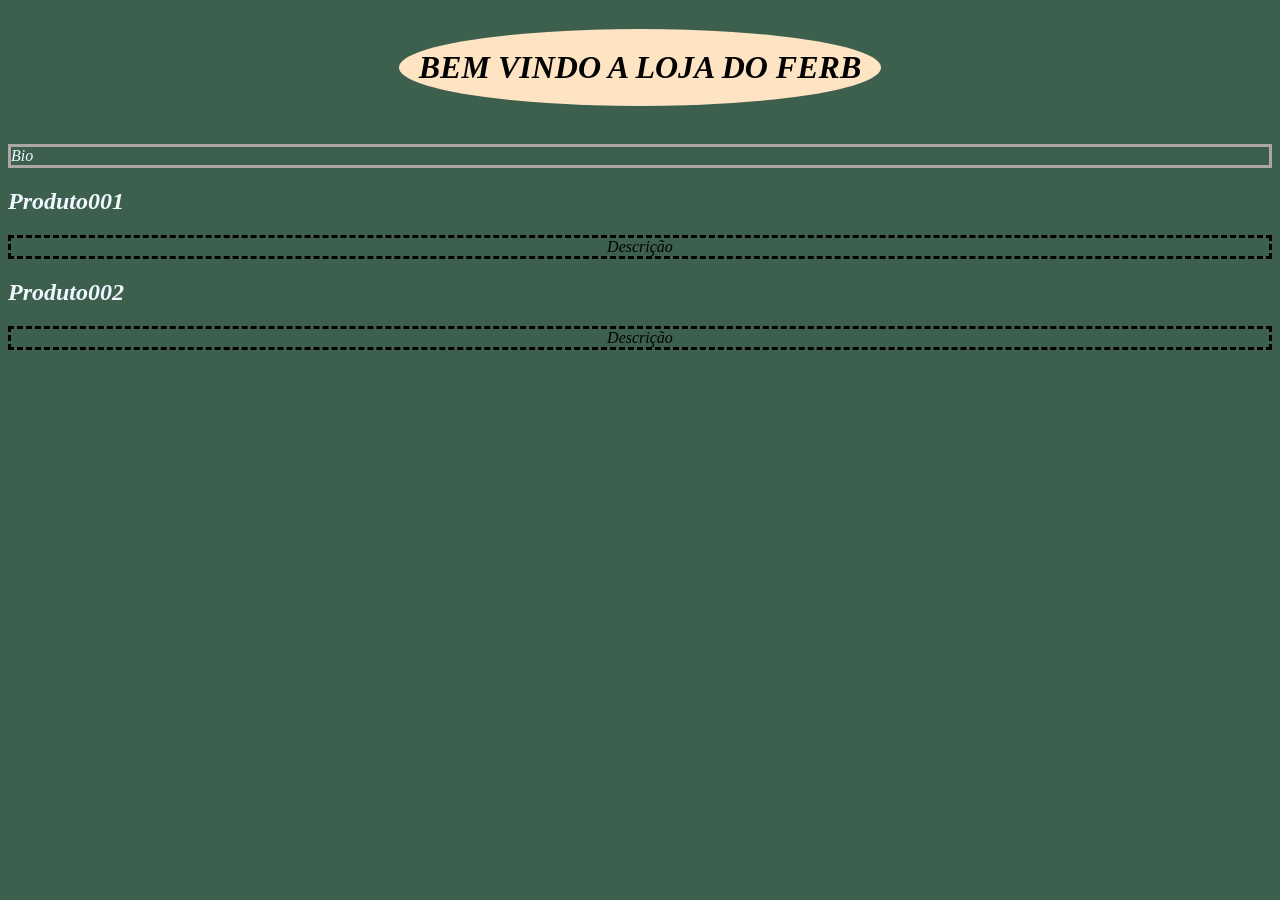
==== index.html @ 2b0af0cf "Update desing" ====
<!DOCTYPE html>
<html lang="pt-br">
<head>
    <meta charset="UTF-8">
    <meta name="viewport" content="width=device-width, initial-scale=1.0">
    <title>Loja do Ferb</title>
    <link rel="stylesheet" href="style.css">
</head>
<body>
    <header>
    <h1>BEM VINDO A LOJA DO FERB</h1>
    <p>Bio</p>
    </header>

    
    <h2>Produto001</h2>
    <article>Descrição</article>

    <h2>Produto002</h2>
    <article>Descrição</article>
</body>
</html>
---- style.css ----
* {
    font-family: Georgia, 'Times New Roman', Times, serif;
    font-style: oblique;
    color: aliceblue;
}

header {
    text-align: center;
}

h1 {
    color: rgb(2, 2, 2);
    display: inline-block;
    padding: 20px;
    border-style: hidden;
    border-radius: 50%;
    background-color: bisque;
}

p {
    text-align: left;
    border-style: solid;
    border-color: rgb(172, 166, 166);
}

body {
    background-color: rgb(61, 96, 78);
}

article {
    text-align: center;
    color: black;
    border-style: dashed;
}
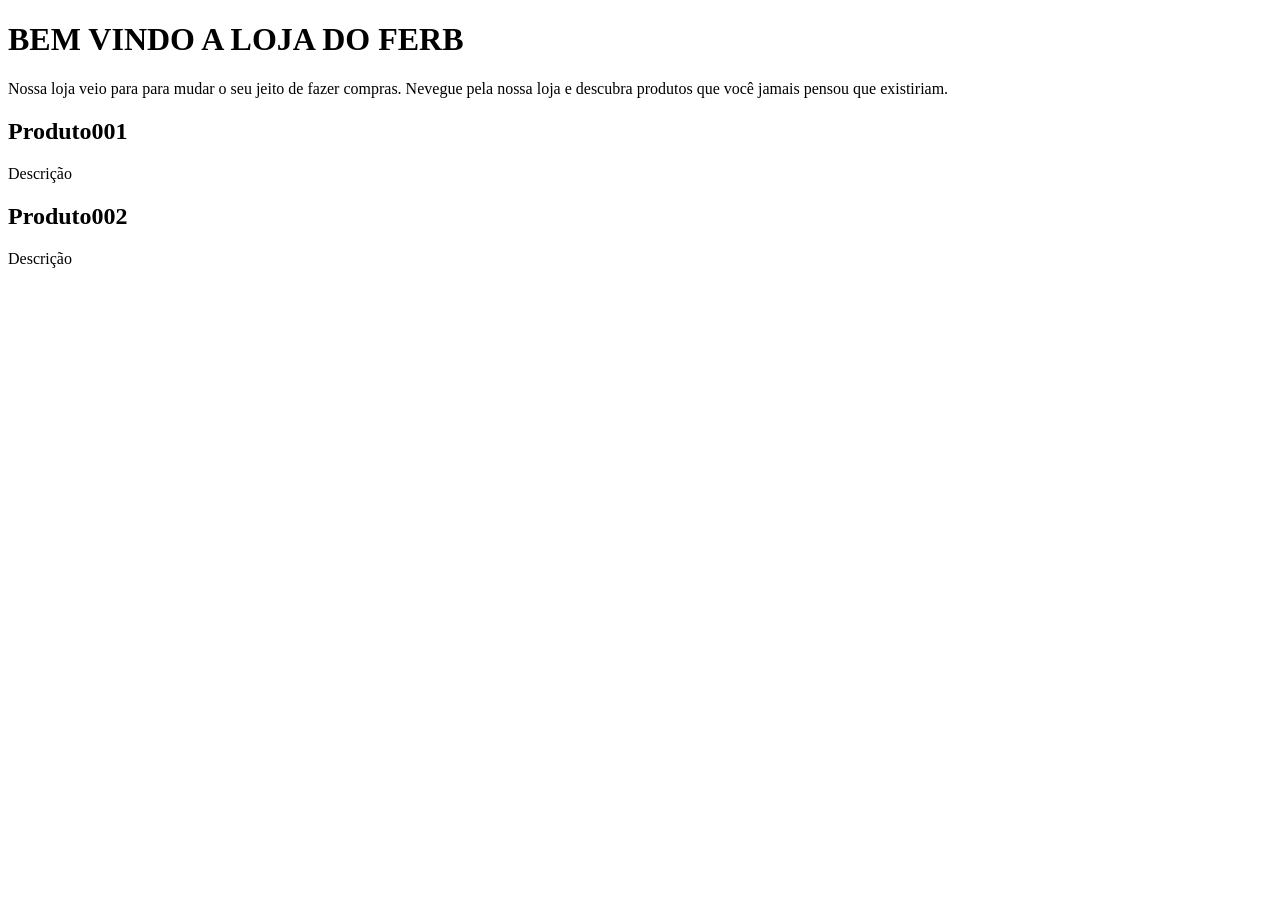
==== commit 5761b5a4: "Começando add conteudo do site" ====
--- a/index.html
+++ b/index.html
@@ -4,15 +4,11 @@
     <meta charset="UTF-8">
     <meta name="viewport" content="width=device-width, initial-scale=1.0">
     <title>Loja do Ferb</title>
-    <link rel="stylesheet" href="style.css">
 </head>
 <body>
-    <header>
     <h1>BEM VINDO A LOJA DO FERB</h1>
-    <p>Bio</p>
-    </header>
+    <p>Nossa loja veio para para mudar o seu jeito de fazer compras. Nevegue pela nossa loja e descubra produtos que você jamais pensou que existiriam.</p>
 
-    
     <h2>Produto001</h2>
     <article>Descrição</article>
 
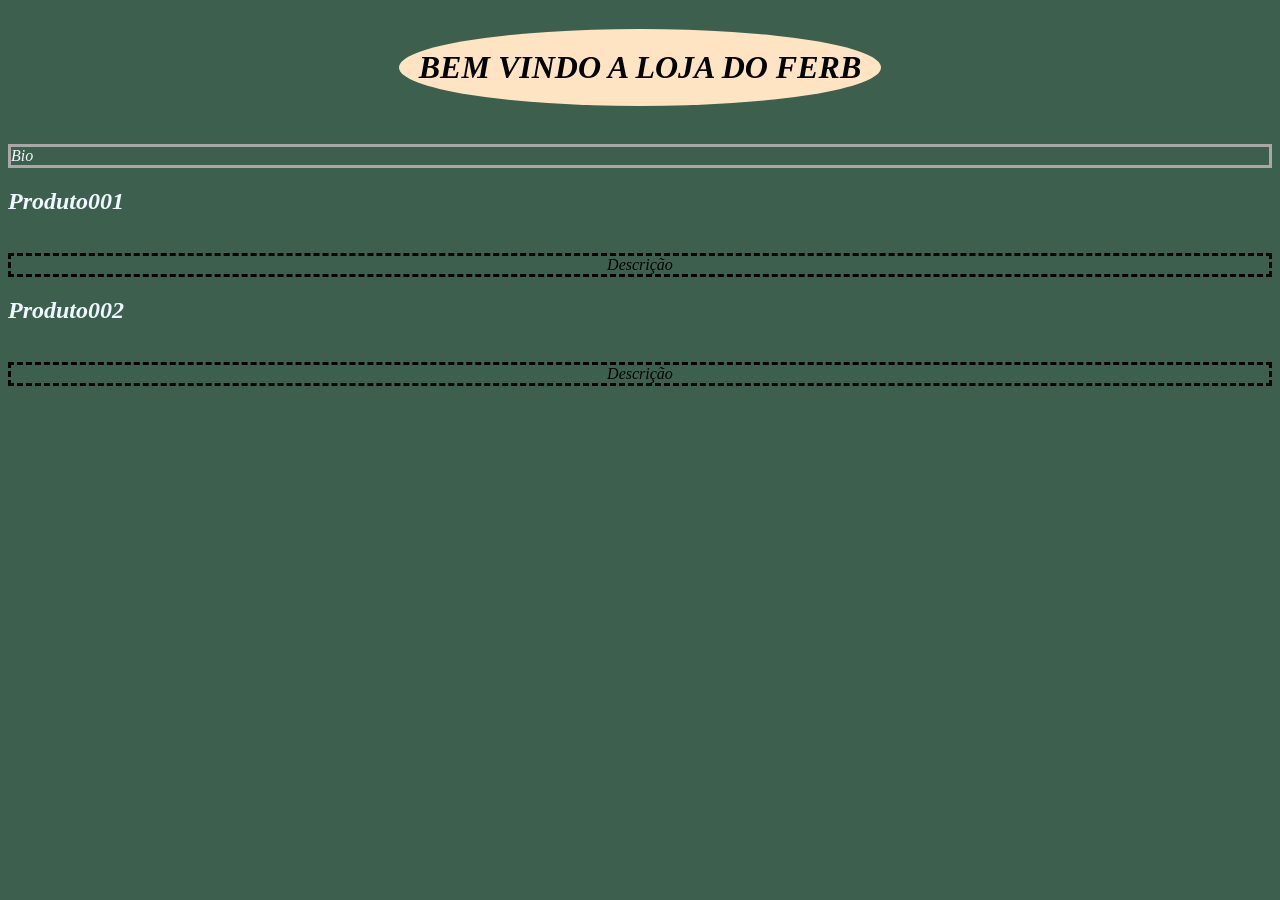
==== commit f8206a9f: "Merge branch 'desing'" ====
--- a/index.html
+++ b/index.html
@@ -4,15 +4,21 @@
     <meta charset="UTF-8">
     <meta name="viewport" content="width=device-width, initial-scale=1.0">
     <title>Loja do Ferb</title>
+    <link rel="stylesheet" href="style.css">
 </head>
 <body>
+    <header>
     <h1>BEM VINDO A LOJA DO FERB</h1>
-    <p>Nossa loja veio para para mudar o seu jeito de fazer compras. Nevegue pela nossa loja e descubra produtos que você jamais pensou que existiriam.</p>
+    <p>Bio</p>
+    </header>
 
+    
     <h2>Produto001</h2>
+    <img src="" alt="">
     <article>Descrição</article>
 
     <h2>Produto002</h2>
+    <img src="" alt="">
     <article>Descrição</article>
 </body>
 </html>
--- a/style.css
+++ b/style.css
@@ -0,0 +1,34 @@
+* {
+    font-family: Georgia, 'Times New Roman', Times, serif;
+    font-style: oblique;
+    color: aliceblue;
+}
+
+header {
+    text-align: center;
+}
+
+h1 {
+    color: rgb(2, 2, 2);
+    display: inline-block;
+    padding: 20px;
+    border-style: hidden;
+    border-radius: 50%;
+    background-color: bisque;
+}
+
+p {
+    text-align: left;
+    border-style: solid;
+    border-color: rgb(172, 166, 166);
+}
+
+body {
+    background-color: rgb(61, 96, 78);
+}
+
+article {
+    text-align: center;
+    color: black;
+    border-style: dashed;
+}
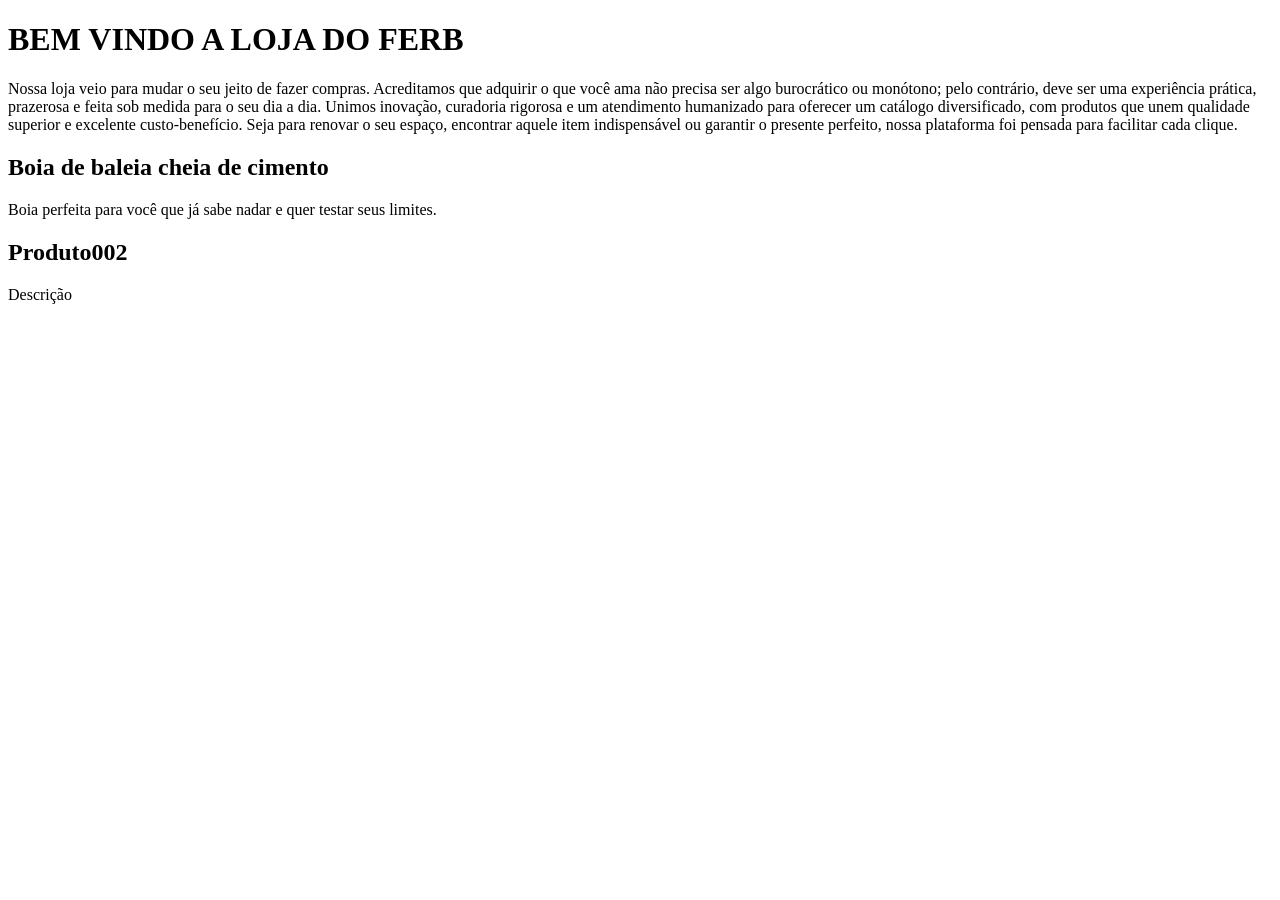
==== commit 2f88ec6c: "Update conteudo" ====
--- a/index.html
+++ b/index.html
@@ -4,21 +4,16 @@
     <meta charset="UTF-8">
     <meta name="viewport" content="width=device-width, initial-scale=1.0">
     <title>Loja do Ferb</title>
-    <link rel="stylesheet" href="style.css">
 </head>
 <body>
-    <header>
     <h1>BEM VINDO A LOJA DO FERB</h1>
-    <p>Bio</p>
-    </header>
+    <p>Nossa loja veio para mudar o seu jeito de fazer compras. Acreditamos que adquirir o que você ama não precisa ser algo burocrático ou monótono; pelo contrário, deve ser uma experiência prática, prazerosa e feita sob medida para o seu dia a dia.
+    Unimos inovação, curadoria rigorosa e um atendimento humanizado para oferecer um catálogo diversificado, com produtos que unem qualidade superior e excelente custo-benefício. Seja para renovar o seu espaço, encontrar aquele item indispensável ou garantir o presente perfeito, nossa plataforma foi pensada para facilitar cada clique.</p>
 
-    
-    <h2>Produto001</h2>
-    <img src="" alt="">
-    <article>Descrição</article>
+    <h2>Boia de baleia cheia de cimento</h2>
+    <article>Boia perfeita para você que já sabe nadar e quer testar seus limites.</article>
 
-    <h2>Produto002</h2>
-    <img src="" alt="">
+    <h2>Produto002</h2
     <article>Descrição</article>
 </body>
 </html>
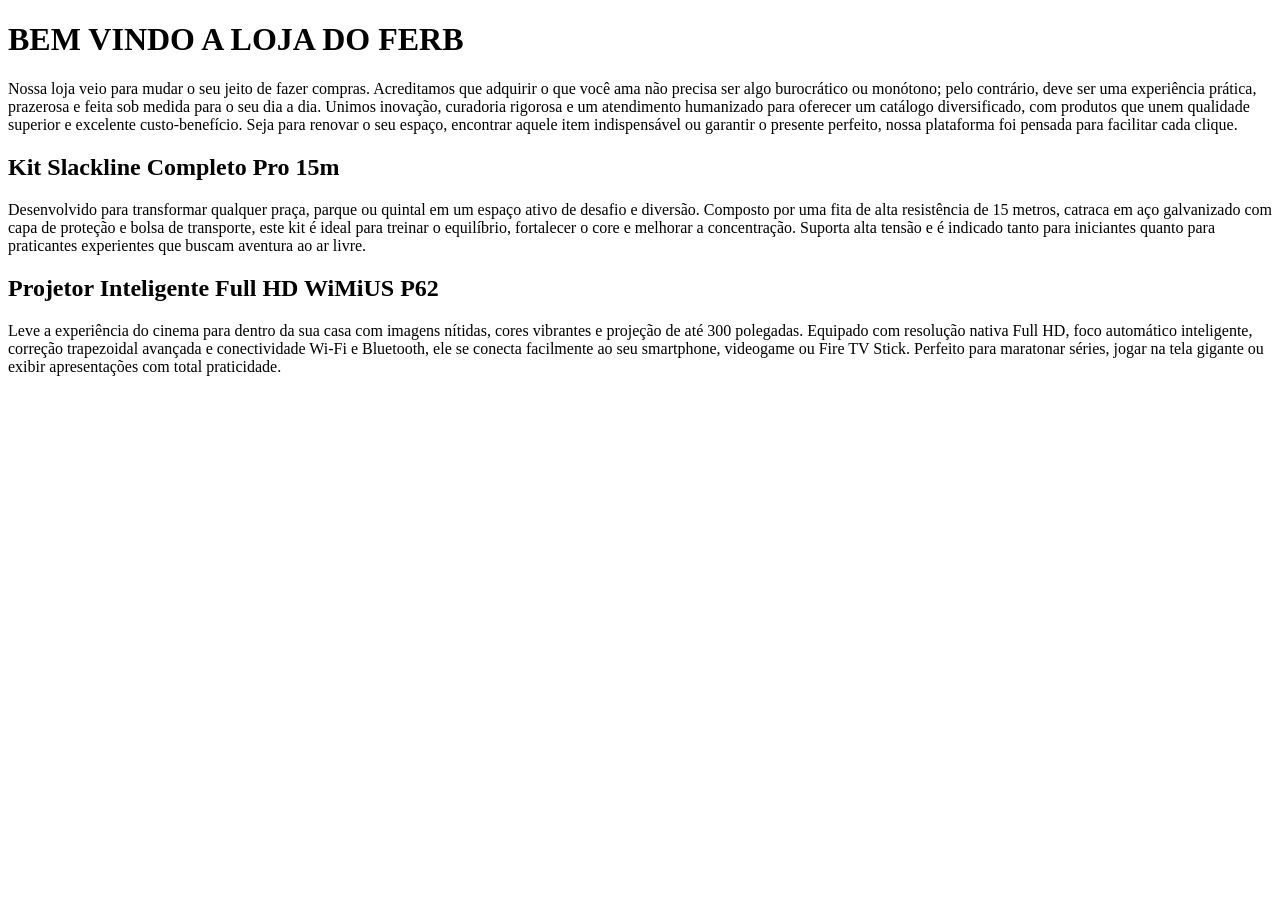
==== commit 4d2774f6: "Update index.html" ====
--- a/index.html
+++ b/index.html
@@ -10,10 +10,11 @@
     <p>Nossa loja veio para mudar o seu jeito de fazer compras. Acreditamos que adquirir o que você ama não precisa ser algo burocrático ou monótono; pelo contrário, deve ser uma experiência prática, prazerosa e feita sob medida para o seu dia a dia.
     Unimos inovação, curadoria rigorosa e um atendimento humanizado para oferecer um catálogo diversificado, com produtos que unem qualidade superior e excelente custo-benefício. Seja para renovar o seu espaço, encontrar aquele item indispensável ou garantir o presente perfeito, nossa plataforma foi pensada para facilitar cada clique.</p>
 
-    <h2>Boia de baleia cheia de cimento</h2>
-    <article>Boia perfeita para você que já sabe nadar e quer testar seus limites.</article>
+    <h2>Kit Slackline Completo Pro 15m</h2>
+    <article>Desenvolvido para transformar qualquer praça, parque ou quintal em um espaço ativo de desafio e diversão. Composto por uma fita de alta resistência de 15 metros, catraca em aço galvanizado com capa de proteção e bolsa de transporte, este kit é ideal para treinar o equilíbrio, fortalecer o core e melhorar a concentração. Suporta alta tensão e é indicado tanto para iniciantes quanto para praticantes experientes que buscam aventura ao ar livre.
+    </article>
 
-    <h2>Produto002</h2
-    <article>Descrição</article>
+    <h2>Projetor Inteligente Full HD WiMiUS P62</h2>
+    <article>Leve a experiência do cinema para dentro da sua casa com imagens nítidas, cores vibrantes e projeção de até 300 polegadas. Equipado com resolução nativa Full HD, foco automático inteligente, correção trapezoidal avançada e conectividade Wi-Fi e Bluetooth, ele se conecta facilmente ao seu smartphone, videogame ou Fire TV Stick. Perfeito para maratonar séries, jogar na tela gigante ou exibir apresentações com total praticidade.</article>
 </body>
 </html>
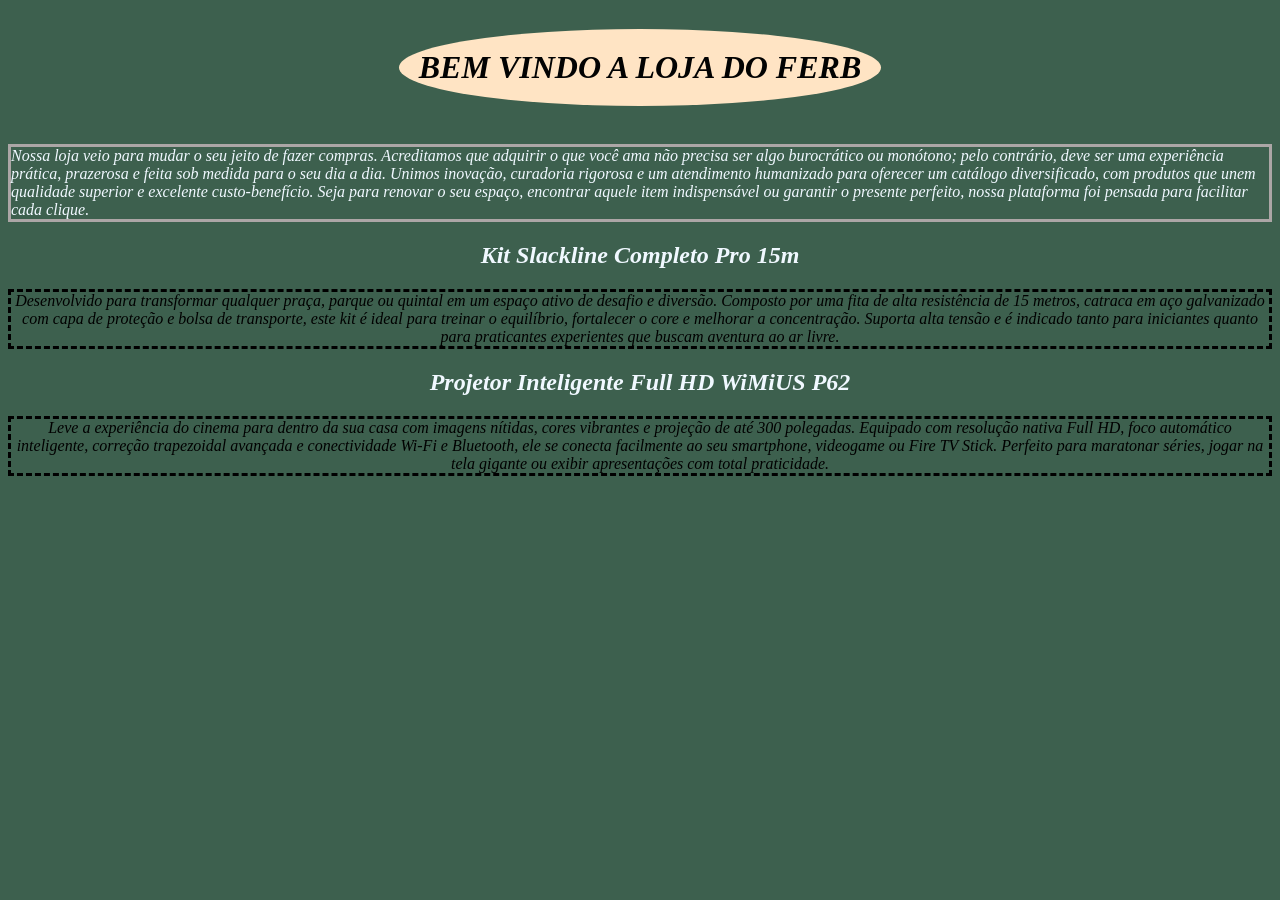
==== commit beb5a754: "Merge branch 'conteudo'" ====
--- a/index.html
+++ b/index.html
@@ -4,8 +4,10 @@
     <meta charset="UTF-8">
     <meta name="viewport" content="width=device-width, initial-scale=1.0">
     <title>Loja do Ferb</title>
+    <link rel="stylesheet" href="style.css">
 </head>
 <body>
+    <header>
     <h1>BEM VINDO A LOJA DO FERB</h1>
     <p>Nossa loja veio para mudar o seu jeito de fazer compras. Acreditamos que adquirir o que você ama não precisa ser algo burocrático ou monótono; pelo contrário, deve ser uma experiência prática, prazerosa e feita sob medida para o seu dia a dia.
     Unimos inovação, curadoria rigorosa e um atendimento humanizado para oferecer um catálogo diversificado, com produtos que unem qualidade superior e excelente custo-benefício. Seja para renovar o seu espaço, encontrar aquele item indispensável ou garantir o presente perfeito, nossa plataforma foi pensada para facilitar cada clique.</p>
--- a/style.css
+++ b/style.css
@@ -0,0 +1,34 @@
+* {
+    font-family: Georgia, 'Times New Roman', Times, serif;
+    font-style: oblique;
+    color: aliceblue;
+}
+
+header {
+    text-align: center;
+}
+
+h1 {
+    color: rgb(2, 2, 2);
+    display: inline-block;
+    padding: 20px;
+    border-style: hidden;
+    border-radius: 50%;
+    background-color: bisque;
+}
+
+p {
+    text-align: left;
+    border-style: solid;
+    border-color: rgb(172, 166, 166);
+}
+
+body {
+    background-color: rgb(61, 96, 78);
+}
+
+article {
+    text-align: center;
+    color: black;
+    border-style: dashed;
+}
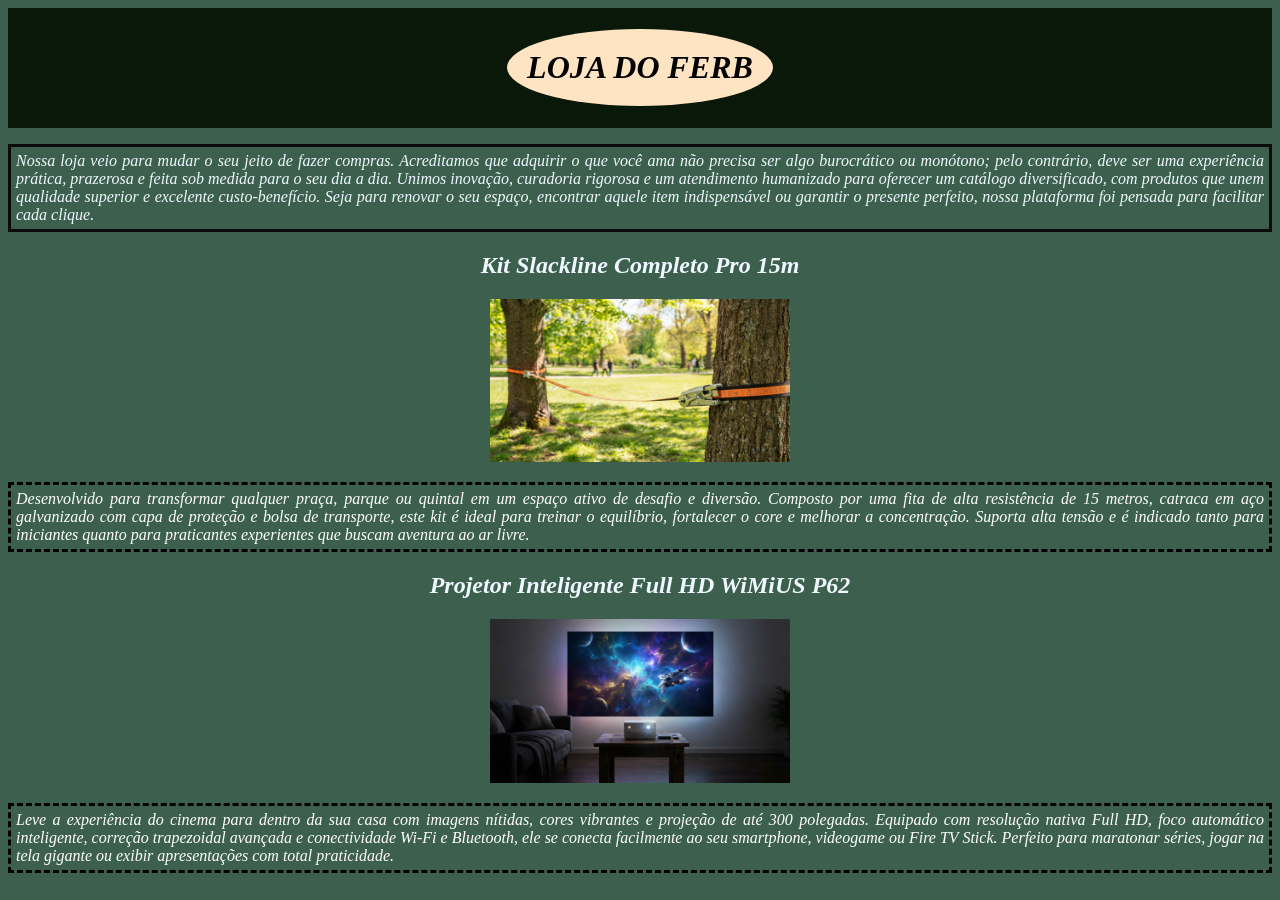
==== commit 581381c1: "Update desing" ====
--- a/index.html
+++ b/index.html
@@ -8,15 +8,22 @@
 </head>
 <body>
     <header>
-    <h1>BEM VINDO A LOJA DO FERB</h1>
+    <h1>LOJA DO FERB</h1>
+    </header>
     <p>Nossa loja veio para mudar o seu jeito de fazer compras. Acreditamos que adquirir o que você ama não precisa ser algo burocrático ou monótono; pelo contrário, deve ser uma experiência prática, prazerosa e feita sob medida para o seu dia a dia.
     Unimos inovação, curadoria rigorosa e um atendimento humanizado para oferecer um catálogo diversificado, com produtos que unem qualidade superior e excelente custo-benefício. Seja para renovar o seu espaço, encontrar aquele item indispensável ou garantir o presente perfeito, nossa plataforma foi pensada para facilitar cada clique.</p>
 
     <h2>Kit Slackline Completo Pro 15m</h2>
+    <div class="foto-produto">
+        <img src="img/slack_line.jpg" alt="Foto de uma slack line preso entre duas árvores em um parque, em um dia ensolarado.">
+    </div>
     <article>Desenvolvido para transformar qualquer praça, parque ou quintal em um espaço ativo de desafio e diversão. Composto por uma fita de alta resistência de 15 metros, catraca em aço galvanizado com capa de proteção e bolsa de transporte, este kit é ideal para treinar o equilíbrio, fortalecer o core e melhorar a concentração. Suporta alta tensão e é indicado tanto para iniciantes quanto para praticantes experientes que buscam aventura ao ar livre.
     </article>
 
     <h2>Projetor Inteligente Full HD WiMiUS P62</h2>
+    <div class="foto-produto">
+        <img src="img/projetor.jpg" alt="Foto de um projetor em um quarto escuro, com projeção na parede branca.">
+    </div>
     <article>Leve a experiência do cinema para dentro da sua casa com imagens nítidas, cores vibrantes e projeção de até 300 polegadas. Equipado com resolução nativa Full HD, foco automático inteligente, correção trapezoidal avançada e conectividade Wi-Fi e Bluetooth, ele se conecta facilmente ao seu smartphone, videogame ou Fire TV Stick. Perfeito para maratonar séries, jogar na tela gigante ou exibir apresentações com total praticidade.</article>
 </body>
 </html>
--- a/style.css
+++ b/style.css
@@ -5,6 +5,7 @@
 }
 
 header {
+    background-color: rgb(10, 24, 10);
     text-align: center;
 }
 
@@ -17,10 +18,15 @@
     background-color: bisque;
 }
 
+h2 {
+    text-align: center;
+}
+
 p {
-    text-align: left;
+    padding: 5px;
+    text-align: justify;
     border-style: solid;
-    border-color: rgb(172, 166, 166);
+    border-color: rgb(10, 10, 10);
 }
 
 body {
@@ -28,7 +34,21 @@
 }
 
 article {
-    text-align: center;
-    color: black;
+    padding: 5px;
+    text-align: justify;
+    color: white;
+    border-color: black;
     border-style: dashed;
+}
+
+img {
+    padding-bottom: 20px;
+    width: 300px;
+    height: auto;
+}
+
+.foto-produto{
+    display: flex;
+    justify-content: center;
+    align-items: center;
 }
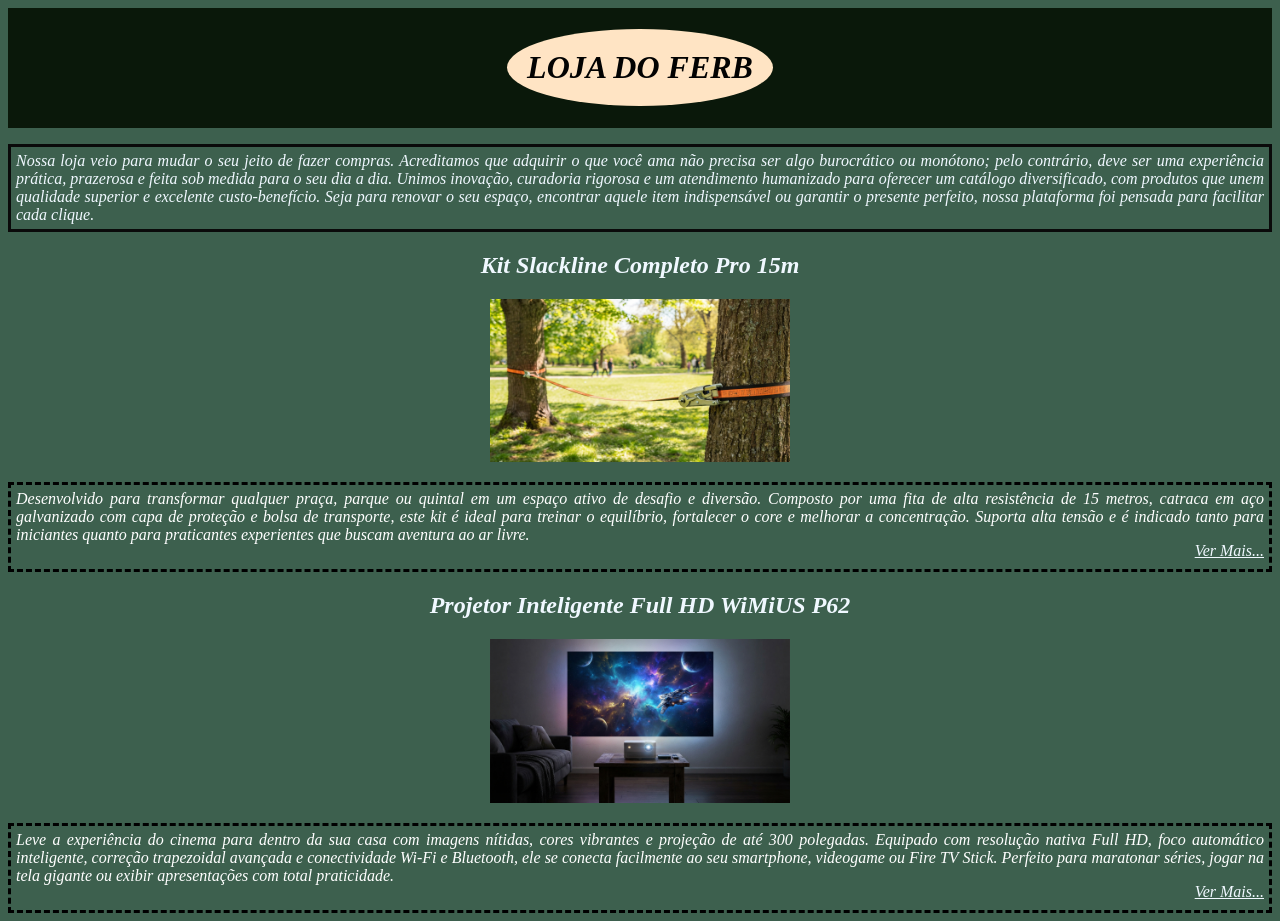
==== commit be817ad8: "Add abas ver mais" ====
--- a/index.html
+++ b/index.html
@@ -10,20 +10,23 @@
     <header>
     <h1>LOJA DO FERB</h1>
     </header>
-    <p>Nossa loja veio para mudar o seu jeito de fazer compras. Acreditamos que adquirir o que você ama não precisa ser algo burocrático ou monótono; pelo contrário, deve ser uma experiência prática, prazerosa e feita sob medida para o seu dia a dia.
+    <p class="bio">Nossa loja veio para mudar o seu jeito de fazer compras. Acreditamos que adquirir o que você ama não precisa ser algo burocrático ou monótono; pelo contrário, deve ser uma experiência prática, prazerosa e feita sob medida para o seu dia a dia.
     Unimos inovação, curadoria rigorosa e um atendimento humanizado para oferecer um catálogo diversificado, com produtos que unem qualidade superior e excelente custo-benefício. Seja para renovar o seu espaço, encontrar aquele item indispensável ou garantir o presente perfeito, nossa plataforma foi pensada para facilitar cada clique.</p>
 
     <h2>Kit Slackline Completo Pro 15m</h2>
     <div class="foto-produto">
         <img src="img/slack_line.jpg" alt="Foto de uma slack line preso entre duas árvores em um parque, em um dia ensolarado.">
     </div>
-    <article>Desenvolvido para transformar qualquer praça, parque ou quintal em um espaço ativo de desafio e diversão. Composto por uma fita de alta resistência de 15 metros, catraca em aço galvanizado com capa de proteção e bolsa de transporte, este kit é ideal para treinar o equilíbrio, fortalecer o core e melhorar a concentração. Suporta alta tensão e é indicado tanto para iniciantes quanto para praticantes experientes que buscam aventura ao ar livre.
+    <article>Desenvolvido para transformar qualquer praça, parque ou quintal em um espaço ativo de desafio e diversão. Composto por uma fita de alta resistência de 15 metros, catraca em aço galvanizado com capa de proteção e bolsa de transporte, este kit é ideal para treinar o equilíbrio, fortalecer o core e melhorar a concentração. Suporta alta tensão e é indicado tanto para iniciantes quanto para praticantes experientes que buscam aventura ao ar livre. 
+    <p class="ver_mais"><a href="slackline.html">Ver Mais...</a></p>
     </article>
 
     <h2>Projetor Inteligente Full HD WiMiUS P62</h2>
     <div class="foto-produto">
         <img src="img/projetor.jpg" alt="Foto de um projetor em um quarto escuro, com projeção na parede branca.">
     </div>
-    <article>Leve a experiência do cinema para dentro da sua casa com imagens nítidas, cores vibrantes e projeção de até 300 polegadas. Equipado com resolução nativa Full HD, foco automático inteligente, correção trapezoidal avançada e conectividade Wi-Fi e Bluetooth, ele se conecta facilmente ao seu smartphone, videogame ou Fire TV Stick. Perfeito para maratonar séries, jogar na tela gigante ou exibir apresentações com total praticidade.</article>
+    <article>Leve a experiência do cinema para dentro da sua casa com imagens nítidas, cores vibrantes e projeção de até 300 polegadas. Equipado com resolução nativa Full HD, foco automático inteligente, correção trapezoidal avançada e conectividade Wi-Fi e Bluetooth, ele se conecta facilmente ao seu smartphone, videogame ou Fire TV Stick. Perfeito para maratonar séries, jogar na tela gigante ou exibir apresentações com total praticidade.
+    <p class="ver_mais"><a href="projetor.html">Ver Mais...</a></p>
+    </article>
 </body>
 </html>
--- a/style.css
+++ b/style.css
@@ -22,11 +22,15 @@
     text-align: center;
 }
 
-p {
+p.bio {
     padding: 5px;
     text-align: justify;
     border-style: solid;
     border-color: rgb(10, 10, 10);
+}
+
+p.ver_mais {
+    float: right;
 }
 
 body {
@@ -35,6 +39,7 @@
 
 article {
     padding: 5px;
+    padding-bottom: 25px;
     text-align: justify;
     color: white;
     border-color: black;
